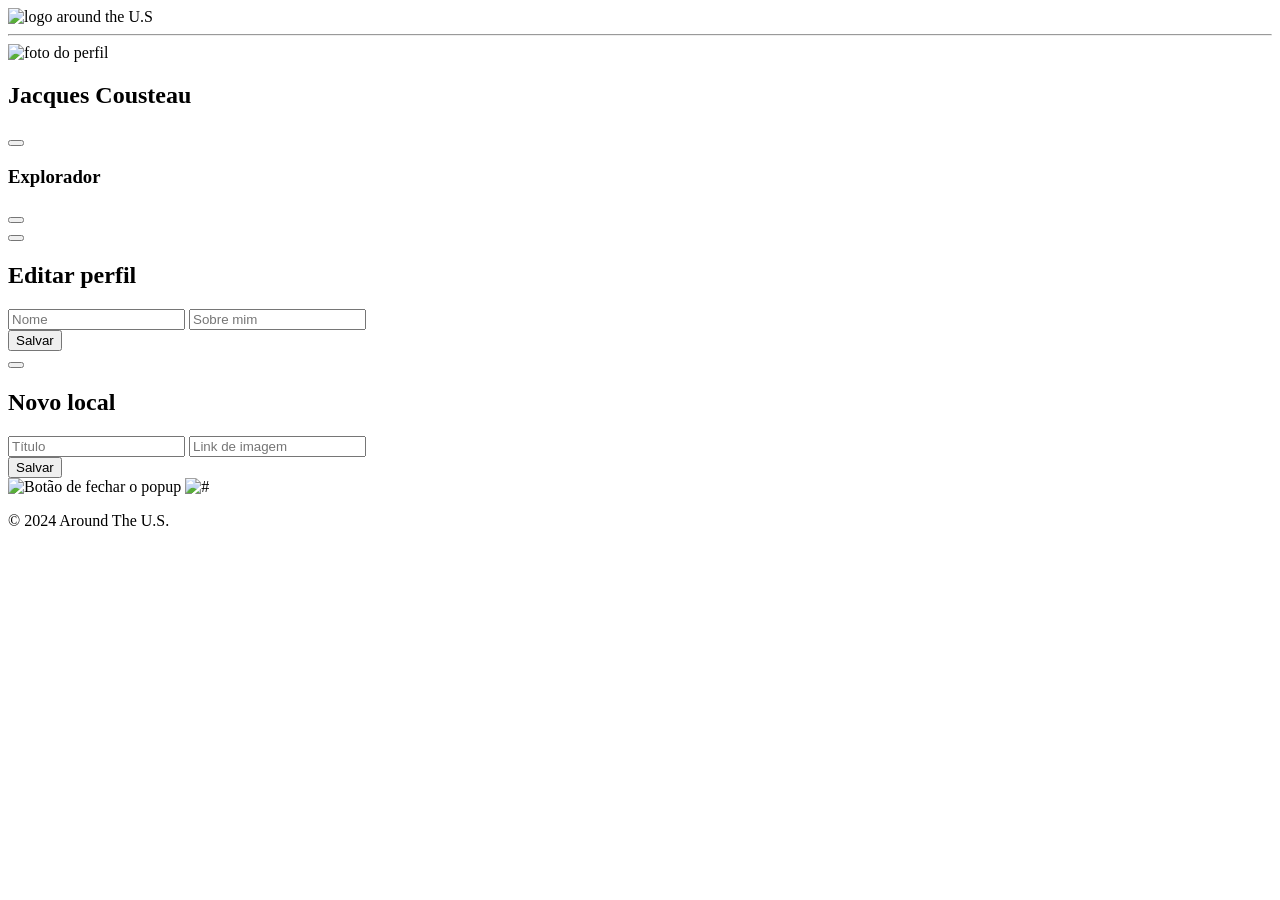
==== src/index.html @ 5480ffda "hotfix" ====
<!DOCTYPE html>
<html lang="pt-br">
  <head>
    <meta charset="UTF-8" />
    <meta name="viewport" content="width=device-width, initial-scale=1.0" />
    <meta name="description" content="Around the US é uma rede social onde se compartilha experiências através das fotografias" />
    <meta name="keywords" content="ao redor dos EUA, rede social" />
    <title>Around the U.S</title>
    <meta name="author" content="Fabiana Storer">
  </head>
  <body>
    <div class="  page">
      <header class="header">
        <img class="logo" src="<%=require('./images/logo.png')%>" alt="logo around the U.S" />
        <hr class="header__line" />
      </header>
      <main class="main">
        <section class="profile">
          <img
            class="profile__avatar"
            src="<%=require('./images/profile-img.png')%>"
            alt="foto do perfil"
          />
          <div class="profile__info">
            <div class="profile__title-and-button">
              <h1 class="profile__name">Jacques Cousteau</h1>
              <button type="button" class="profile__edit-button"></button>
            </div>
            <h3 class="profile__about">Explorador</h3>
          </div>
          <button class="profile__add-button"></button>
        </section>
        <section class="elements">
          <template id="template">
            <div class="elements__card">
                <img src="<%=require('./images/Trash.png')%>" alt="icone de lixeira" class="elements__delete-icon">
              <img src="" alt="" class="elements__card-image">
              <div class="elements__container-text-and-like-button">
                <p class="elements__card-name"></p>
                  <img src="<%=require('./images/like-inative.png')%>" alt="icone de like" class="elements__like-icon">
              </div>
            </div>
          </template>
        </section>
        
        <!-- Seção do Formulário "Editar perfil" -->
        <section class="popup popup-edit">
          <div class="popup__container">
            <button class="popup__close-button popup-edit__close-button"></button>
            <h2 class="popup__title">Editar perfil</h2>
            <form id="popup__form edit-profile-form" class="popup__form popup-edit__form">
              
              <!-- Box Nome -->
              <div>
              <input
                  class="popup__input popup-edit__input"
                  placeholder="Nome"
                  type="text"
                  id="name"
                  name="name"
                  required
                  minlength="2"
                  maxlength="40"
                />
                <span class="error-message" id="name-error"></span>

              
              <!-- Box Sobre -->
                <input
                  class="popup__input popup__input-space"
                  placeholder="Sobre mim"
                  type="text"
                  id="about"
                  name="about"
                  required
                  minlength="2"
                  maxlength="200"
                />
                <span class="error-message" id="about-error"></span>
              </div>
              
              <button type="submit" id="save-button" class="popup__save-button">
                Salvar
              </button>
            </form>
          </div>
        </section>
        <section class="popup popup-addCard">
          <div class="popup__container">
            <button class="popup__close-button popup-addCard__close-button"></button>
            <h2 class="popup__title">Novo local</h2>
            <form class="popup__form popup-addCard__form">
              <div>
              <input
                id="title"
                class="popup__input popup-addCard__input-title"
                placeholder="Título"
                type="text"
                name="name"
                required
                minlength="2"
                maxlength="30"
              />
              <span class="error-message" id="title-error"></span>
              <input
                id="link"
                class="popup__input popup__input-space popup-addCard__input-image"
                placeholder="Link de imagem"
                type="url"
                name="image"
                required
              />
              <span class="error-message" id="link-error"></span>
            </div>

              <button type="submit" class="popup__save-button popup-addCard__save-button">
                Salvar
              </button>
            </form>
          </div>
        </section>

        <div class="popup popup-view-image">
          <div class="popup__container popup__container-view-image">
            <div class="popup-view-image__image-container">
              <img
                class="popup__close-button popup-view-image__close-button"
                src="<%=require('./images/Close-icon.png')%>"
                alt="Botão de fechar o popup"
              />
              <img class="popup-view-image__render-image" src="" alt="#" />
              <span class="popup-view-image__image-title"></span>
            </div>
          </div>
        </div>

          
      </main>
      <footer class="footer">
        <p class="footer__signature">© 2024 Around The U.S.</p>
      </footer>
    </div>
  </body>
</html>
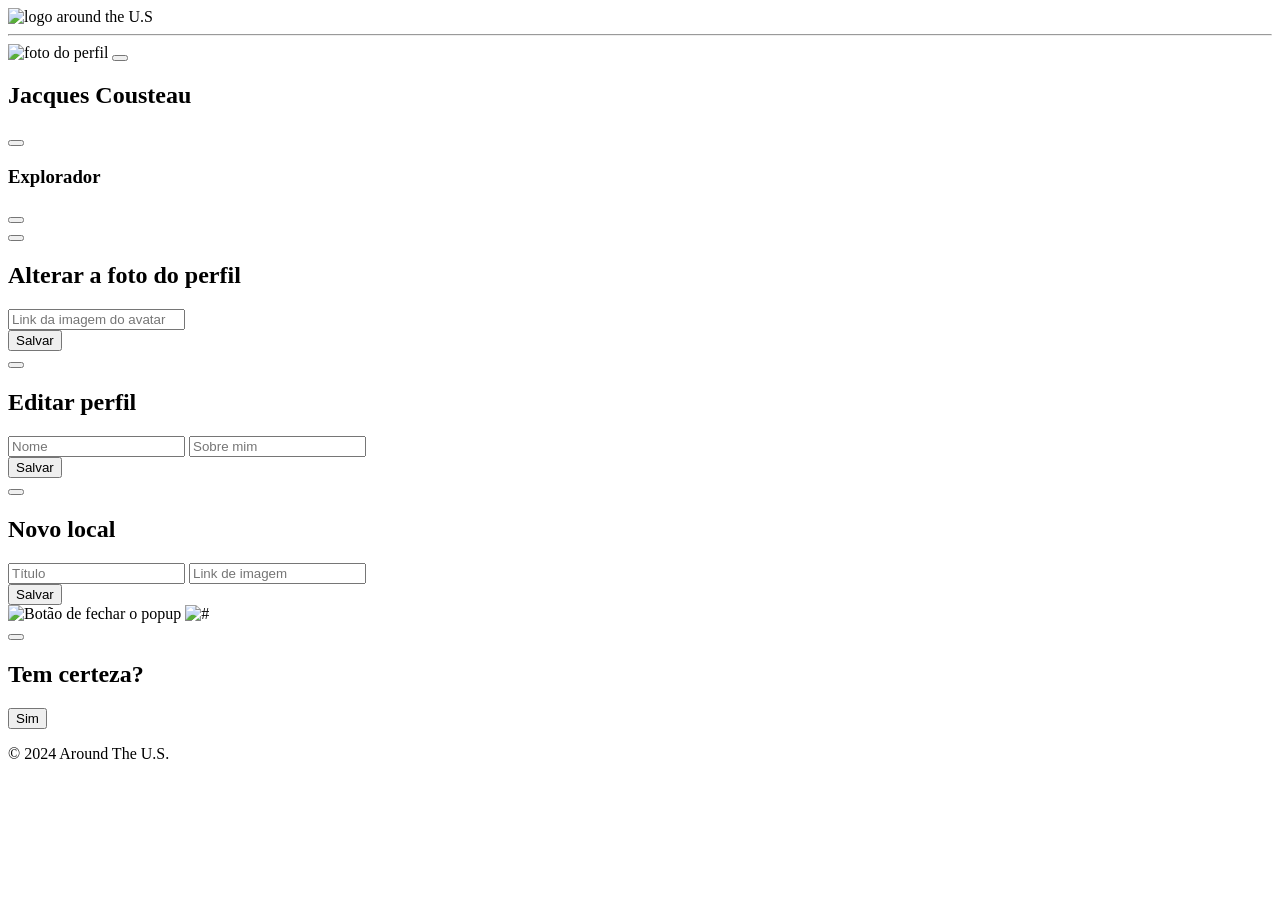
==== commit ec102fb9: "Co-authored-by: Claudio Cassimiro <claudiocassimiro@users.noreply.github.com>" ====
--- a/src/index.html
+++ b/src/index.html
@@ -9,18 +9,21 @@
     <meta name="author" content="Fabiana Storer">
   </head>
   <body>
-    <div class="  page">
+    <div class="page">
       <header class="header">
         <img class="logo" src="<%=require('./images/logo.png')%>" alt="logo around the U.S" />
         <hr class="header__line" />
       </header>
       <main class="main">
         <section class="profile">
-          <img
-            class="profile__avatar"
-            src="<%=require('./images/profile-img.png')%>"
-            alt="foto do perfil"
-          />
+          <div class="profile__avatar-and-edit-pen-container">
+            <img
+              class="profile__avatar"
+              src="<%=require('./images/profile-img.png')%>"
+              alt="foto do perfil"
+            />
+            <button type="button" class="profile__edit-button-avatar"></button>
+          </div>
           <div class="profile__info">
             <div class="profile__title-and-button">
               <h1 class="profile__name">Jacques Cousteau</h1>
@@ -37,11 +40,35 @@
               <img src="" alt="" class="elements__card-image">
               <div class="elements__container-text-and-like-button">
                 <p class="elements__card-name"></p>
-                  <img src="<%=require('./images/like-inative.png')%>" alt="icone de like" class="elements__like-icon">
+                <div class="elements__like-container">
+                  <button class="elements__like-icon"></button>
+                  <span class="elements__like-count">0</span> 
+                </div>
               </div>
             </div>
           </template>
         </section>
+
+        <!--Edicao do Avatar -->
+        <section class="popup popup-edit-avatar">
+          <div class="popup__container popup__container_avatar">
+            <button class="popup__close-button popup-edit-avatar__close-button"></button>
+            <h2 class="popup__title">Alterar a foto do perfil</h2>
+            <form class="popup__form popup-edit-avatar__form">
+              <div>
+                <input
+                  id="avatar-link"
+                  class="popup__input popup-edit-avatar__input"
+                  placeholder="Link da imagem do avatar"
+                  type="url"
+                  name="avatar"
+                />
+                <span class="error-message" id="avatar-link-error"></span>
+              </div>
+              <button type="submit" class="popup__save-button popup-edit-avatar__save-button">Salvar</button>
+            </form>
+          </div>
+        </section>        
         
         <!-- Seção do Formulário "Editar perfil" -->
         <section class="popup popup-edit">
@@ -133,8 +160,13 @@
             </div>
           </div>
         </div>
-
-          
+        <div class="popup popup-confirm-delete">
+          <div class="popup__container popup__container-confirm">
+            <button class="popup__close-button popup-confirm-delete__close-button"></button>
+            <h2 class="popup__title">Tem certeza?</h2>
+            <button type="button" class="popup__save-button popup-confirm-delete__save-button">Sim</button>
+          </div>
+        </div>
       </main>
       <footer class="footer">
         <p class="footer__signature">© 2024 Around The U.S.</p>
